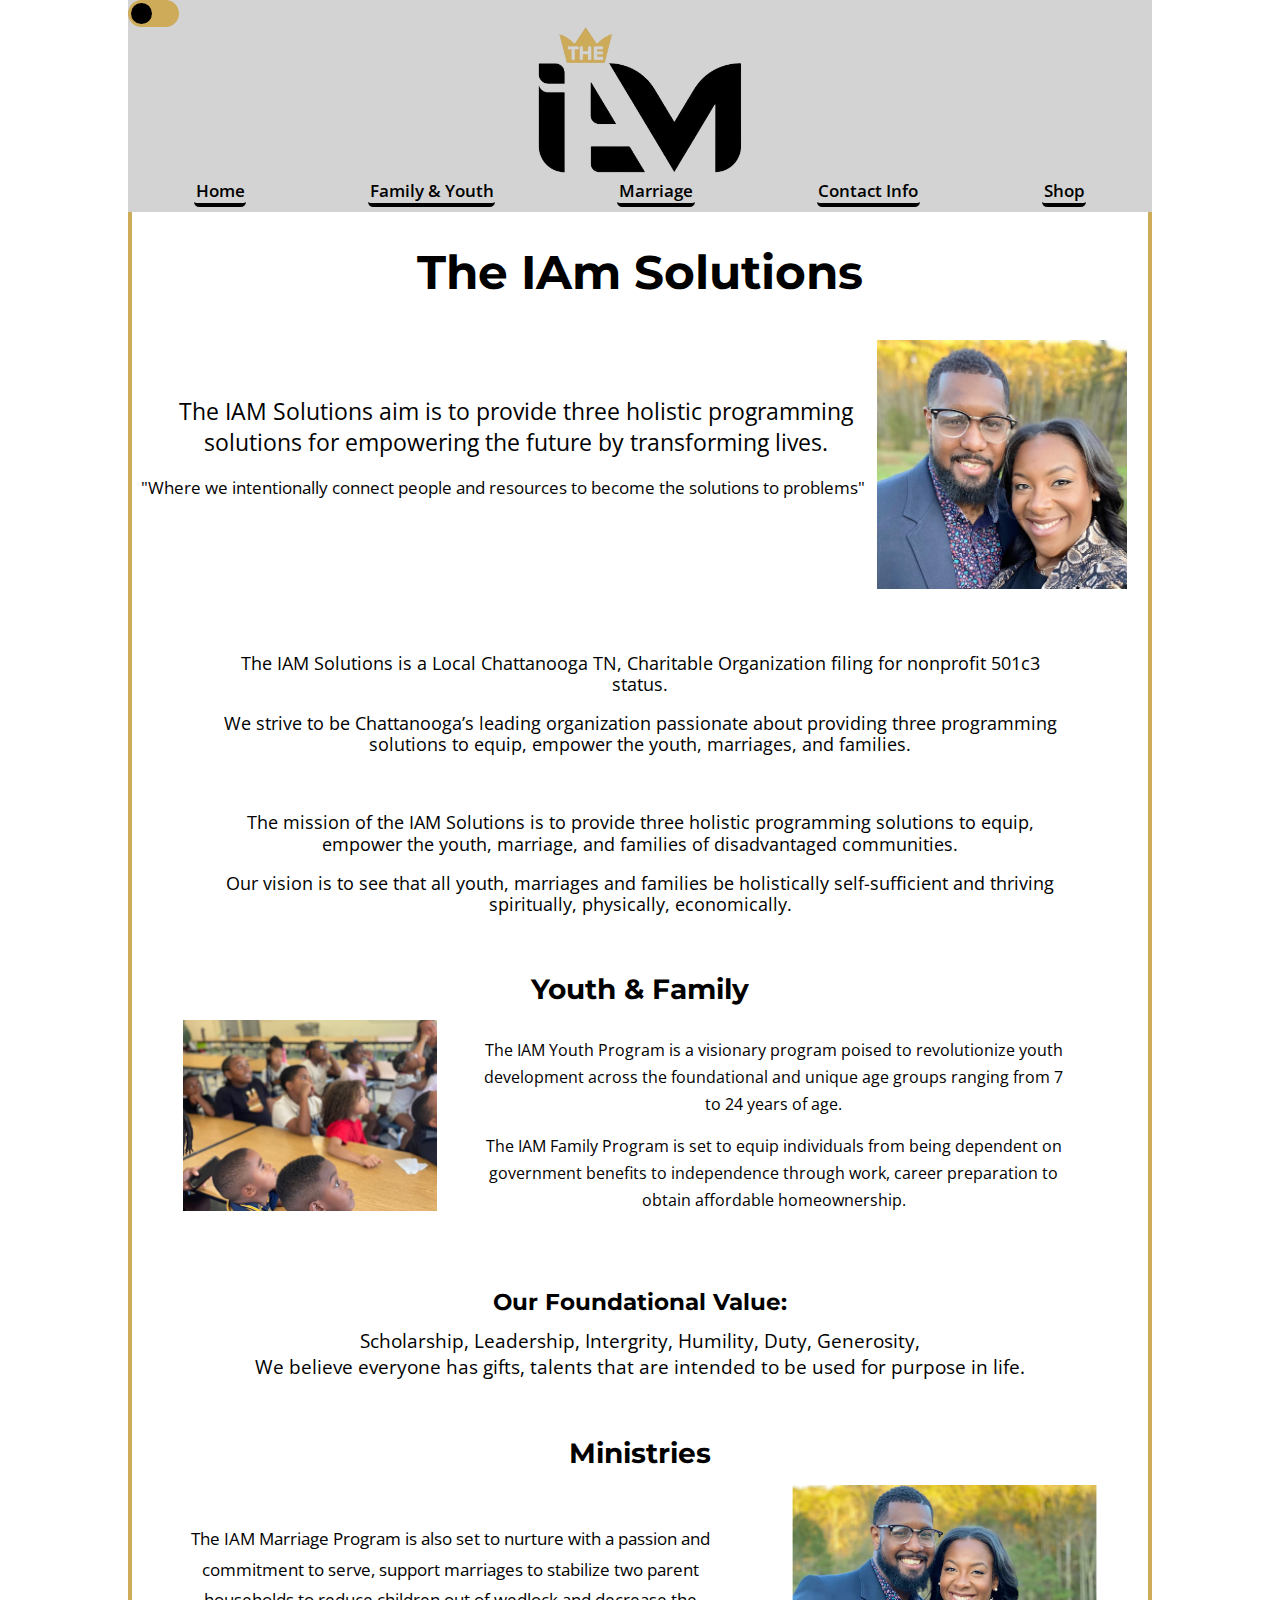
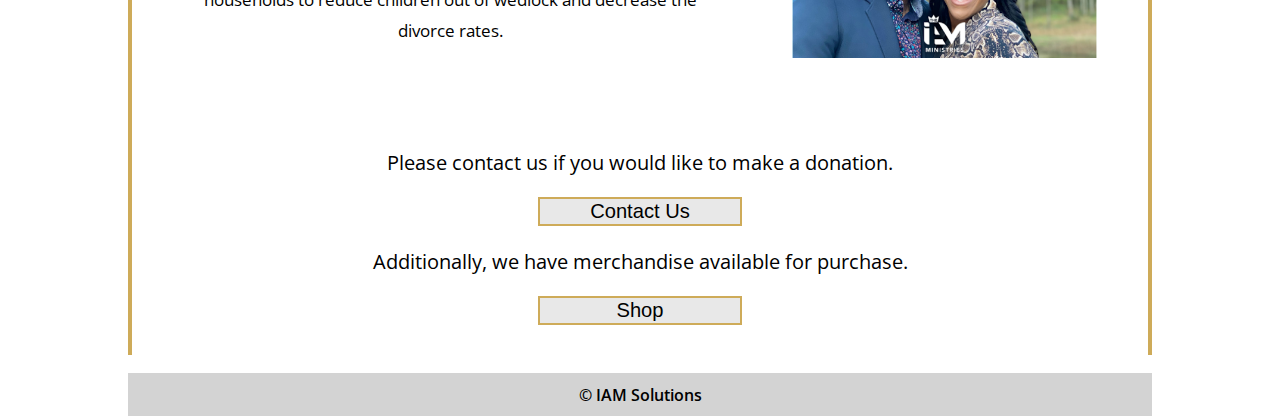
==== index.html @ 76de263e "Error Checking & changing footer" ====
<!DOCTYPE html>
<html lang="en">
<head>
    <meta charset="UTF-8">
    <meta name="viewport" content="width=device-width, initial-scale=1.0">
    <link rel="stylesheet" id="light" href="css/home-light-mode.css">
    <link rel="stylesheet" id="dark" href="css/home-dark-mode.css">
    
    <!--google font api links-->
    <link rel="preconnect" href="https://fonts.googleapis.com">
    <link rel="preconnect" href="https://fonts.gstatic.com" crossorigin>
    
    <!--Montserrat font (Used for titles/subtitles)-->
    <link href="https://fonts.googleapis.com/css2?family=Montserrat&display=swap" rel="stylesheet">

    <!--Open Sans font (Used for general text)-->
    <link href="https://fonts.googleapis.com/css2?family=Open+Sans:wght@300&display=swap" rel="stylesheet">

    <link rel="icon" href="images/favicon.ico">

    <title>Home</title>

	<!-- 
		Author:				Landon Stott
		Creation Date:		10-31-2023
		Last revised:		11-28-2023
		Assignment:			Website Project
	-->

</head>
<body>
    <header>
        <script src="js/switcher.js"></script> 
        <label class="switch">
            <input type="checkbox" id="modeSwitcher" >
            <span class="slider round"></span>
          </label>
          
        <img class="logo" id="logo" src="images/IAmSolutionsLogo.png" alt="IAmSolutions + Logo">
    </header>
    <nav>
        <a href="index.html">Home</a>
        <a href="family.html">Family & Youth</a>
        <a href="marriage.html">Marriage</a>
        <a href="contact.html">Contact Info</a>
        <a href="shop.html">Shop</a>
    </nav>

    <div class="container">
        <h2 class="title">The IAm Solutions</h2>

        <section id="first-section">
            <p id="summary">
                The IAM Solutions aim is to provide three holistic programming<br>solutions for empowering the future by transforming lives.
            </p>
            <blockquote id="quote">
                "Where we intentionally connect people and resources to become the solutions to problems"
            </blockquote>
            <img class="image image.right" src="images/FoundingCouple.jpg" alt="Founding + Couple">
        </section>

        <section id="second-section">
            <p>
                The IAM Solutions is a Local Chattanooga TN, Charitable Organization filing for nonprofit 501c3 status.
            </p>
            <p>
                We strive to be Chattanooga’s leading organization passionate about providing three programming solutions to equip, empower the youth, marriages, and families. 
            </p>
            <br>
            <section id="second-section-2">
                <p>
                    The mission of the IAM Solutions is to provide three holistic programming solutions to equip, empower the youth, marriage, and families of disadvantaged communities.
                </p>
                <p>
                    Our vision is to see that all youth, marriages and families be holistically self-sufficient and thriving spiritually, physically, economically.
                </p>
            </section>
        </section>

        <section>
            <a href="family.html"><h3 id="subtitle">Youth & Family</h3></a>

            <a href="family.html"><img class="image" id="img-youth-family" src="images/YouthFamily.jpg" alt="Youth + Event"></a>

            <p id="youth">
                The IAM Youth Program is a visionary program poised to revolutionize youth development across the foundational and unique age groups ranging from 7 to 24 years of age.
            </p>
            <p id="family">
                The IAM Family Program is set to equip individuals from being dependent on government benefits to independence through work, career preparation to obtain affordable homeownership.
            </p>
        </section>

        <section id="foundation">
            <h6 id="foundation-title">
                Our Foundational Value:
            </h6>
            <p id="foundation-text">
                Scholarship, Leadership, Intergrity, Humility, Duty, Generosity,
                <br>
                We believe everyone has gifts, talents that are intended to be used for purpose in life.
        </section>

        <section>
            <a href="marriage.html"><h3 id="subtitle">Ministries</h3></a>

            <a href="marriage.html"><img class="image" id="img-ministries" src="images/Ministries.png" alt="Founding + Couple"></a>

            <p id="ministries">
                The IAM Marriage Program is also set to nurture with a passion and commitment to serve, support marriages to stabilize two parent households to reduce children out of wedlock and decrease the divorce rates.
            </p>
        </section>

        <section id="contact-shop">
            <p id="contact">
                Please contact us if you would like to make a donation.
            </p>
            <a href="contact.html"><button id="contact-button" type="button">Contact Us</button></a>

            <p id="shop">
                Additionally, we have merchandise available for purchase.
            </p>
            <a href="shop.html"><button type="button">Shop</button></a>
        </section>
    </div>
<br>
    <footer>
        &copy; IAM Solutions
    </footer>
    <script src='/js/w3c.js'></script>
</body>
</html>
---- css/home-light-mode.css ----
/*
	Author:				    Pixel Pioneers (Andrew, Elvin, Riley, Landon, Roy Robinson Jr III) 
	Creation Date:		10-31-2023
	Last revised:		  11-28-2023
	Assignment:			  Website Project

  Primary Page Author: Landon Stott
*/

:root {
  --bg-color: white;
  --txt-color: black;
  --nav-bg-color: lightgray;
  --nav-hover-txt-color: #FA0086;
  --border-color: #CEAB59;
  --button-bg-color: #e8e8e8;
}

/* The switch - the box around the slider */
.switch {
  position: relative;
  display: inline-block;
  width: 4vw;
  height: 2.1vw;
}

/* Hide default HTML checkbox */
.switch input {
  opacity: 0;
  width: 0;
  height: 0;
}

/* The slider */
.slider {
  position: absolute;
  cursor: pointer;
  top: 0;
  left: 0;
  right: 0;
  bottom: 0;
  background-color: var(--border-color);
  -webkit-transition: .4s;
  transition: .4s;
}

.slider:before {
  position: absolute;
  content: "";
  height: 1.65vw;
  width: 1.65vw;
  left: 6%;
  bottom: 12%;
  background-color: var(--txt-color);
  -webkit-transition: .4s;
  transition: .4s;
}

input:checked + .slider {
  background-color: var(--border-color);
}

input:focus + .slider {
  box-shadow: 0 0 0.000658vw var(--border-color);
}

input:checked + .slider:before {
  -webkit-transform: translateX(1.85vw);
  -ms-transform: translateX(1.85vw);
  transform: translateX(1.85vw);
  background-color: var(--bg-color);
}

/* Rounded sliders */
.slider.round {
  border-radius: 1.8vw;
}

.slider.round:before {
  border-radius: 50%;
}


.title {
  color: var(--txt-color);
  margin-top: 2%;
  font-family: 'Montserrat', sans-serif;
  font-size: 350%;
  text-align: center;
}

#subtitle {
  font-family: 'Montserrat', sans-serif;
  font-size: 210%;
  text-align: center;
  padding-top: 1em;
  color: var(--txt-color);
}

a {
  text-decoration: none;
}

a:link, a:visited {
  text-decoration: none;
  color: var(--txt-color);
  background-color: transparent;
}

a:hover, a:active, .current {
  color: var(--txt-color);
  text-decoration: none;
}

body {
  width: 80%;
  background-color: var(--bg-color);
  margin: 0 10% 0 10%;
  font-size: 1.05vw;
  font-family: 'Open Sans', sans-serif;
}

header {
  float: center;
  background-color: var(--nav-bg-color);
  width: 100%;
  margin: 0;
  padding: 0;
}

.logo {
  display: block;
  width: 20%;
  margin: 0 40% 0 40%;
}

nav {
  color: var(--txt-color);
  position: sticky;
  top: 0;
  box-sizing: border-box;
  float: center;
  background-color: var(--nav-bg-color);
  width: 100%;
  margin: 0;
  padding: 0.5% 0 1% 0;
  text-align: center;
}

nav a {
  border-bottom-left-radius: .3em;
  border-bottom-right-radius: .3em;
  border-bottom: 0.25em solid var(--txt-color);
  border-top-left-radius: .3em;
  border-top-right-radius: .3em;
  border-top-color: transparent;
  display: inline;
  text-align: center;
  margin-inline: 3.4em;
  font-size: 130%;
  padding: 0.1em;
  font-weight: 600;
}

nav a:link, nav a:visited {
  text-decoration: none;
  color: var(--txt-color);
  background-color: transparent;
}

nav a:hover, nav a:active, .current {
  color: var(--nav-hover-txt-color);
  background-color: transparent;
  border-bottom-color: var(--border-color);
}

.container {
  box-sizing: border-box;
  border: 0.3em solid var(--border-color);
  border-top: 0;
  border-bottom: 0;
  margin: 0;
  width: 100%;
  padding-top: 1%;
  padding-bottom: 3%;
}

.image {
  width: 25%;
}

section {
  text-align: center;
}

#first-section {
  margin: 0 0.4em;
  font-size: 168%;
}

#summary {
  float: left;
  text-align: center;
  margin: 2.5em 0 0 1.7em;
  padding: 0;
}

#quote {
  float: left;
  text-align: center;
  margin-left: 0;
  margin-right: 0;
  font-size: 77%;
}

.image-right {
  float: right;
  margin: 0;
}

#second-section {
  margin: 1.2em 5em 0 5em;
  font-size: 132%;
  line-height: 1.2em;
  padding: 1em 0 0 0;
}

#youth {
  font-size: 117%;
  margin: 2em 5em 0 22em;
  line-height: 1.7em;
}

#family {
  font-size: 117%;
  margin: 1em 5em 0 22em;
  line-height: 1.7em;
}

#img-youth-family {
  float: left;
  margin: -1em 0 0 0;
  padding-left: 5%;
}

#foundation {
  font-size: 140%;
  margin: 4em 0 0 0;
}

#foundation-title {
  font-size: 120%;
  margin: 0;
  font-family: 'Montserrat', sans-serif;
}

#foundation-text {
  margin: 0.6em 0;
}

#ministries {
  font-size: 128%;
  margin: 3.1em 25em 0 3em;
  line-height: 1.8em;
}

#img-ministries {
  float: right;
  margin: -1em 0 0 0;
  padding: 0 5% 0 0;
  width: 30%;
}

#contact-shop {
  margin: 5em 0 0 0;
  font-size: 150%;
}

#contact {
  margin: 1em 0;
}

#shop {
  margin: 1em 0;
}

button {
  background-color: var(--button-bg-color);
  color: var(--txt-color);
  border: 0.1em solid var(--border-color);
  font-size: 100%;
  width: 20%;
}

button:link, button:visited {
  text-decoration: none;
  color: var(--nav-hover-txt-color);
  background-color: var(--nav-bg-color);
}

button:hover, button:active, .current {
  color: var(--nav-hover-txt-color);
  background-color: var(--button-bg-color);
  border-color: var(--border-color);
}

footer {
  height: 2rem;
  text-align: center;
  padding: 1% 0 0 0;
  margin: 0;
  position: static;
  background-color: var(--nav-bg-color);
  color: var(--txt-color);
  font-size: 120%;
  font-weight: 600;
}

@media (max-width: 1100px) {
  /* The switch - the box around the slider */
 .switch {
  width: 5.8vw;
  height: 2.7vw;
}

.slider:before {
  height: 2vw;
  width: 2.1vw;
  left: 6%;
  bottom: 12%;
}

input:focus + .slider {
  box-shadow: 0 0 0.000658vw var(--border-color);
}

input:checked + .slider:before {
  -webkit-transform: translateX(3vw);
  -ms-transform: translateX(3vw);
  transform: translateX(3vw);
}

/* Rounded sliders */
.slider.round {
  border-radius: 2vw;
}

.slider.round:before {
  border-radius: 50%;
} 
  .title {
    font-size: 360%;
    margin-bottom: 3%;
  }

  #subtitle {
    font-size: 280%;
    margin-top: -3%;
  }
  
  body {
    width: 90%;
    margin: 0 5% 0 5%;
    font-size: 1.5vw;
  }

  .logo {
    width: 30%;
    margin: 0 35% 0 35%;
  }
  
  nav {
    padding: 1% 0 1.5% 0;
    margin: -0.005% 0;
  }
  
  nav a {
    margin-inline: 1.9em;
    font-size: 140%;
  }
 
.container {
  border: 0.4em solid var(--border-color);
  border-top: 0;
  border-bottom: 0;
}

.image {
  width: 50%;
}

#first-section {
  margin: 0 3em;
  font-size: 185%;
}

#summary {
  margin: 0;
  padding: 0;
}

#quote {
  margin: 1em 0 0.5em 0;
  font-size: 90%;
}

#second-section {
  margin: 0 3.7em 0 3.7em;
  font-size: 145%;
  line-height: 1.2em;
  padding: 1em 0 0 0;
}

#youth {
  font-size: 150%;
  margin: 16.5em 3em 0 3em;
  line-height: 1.5em;
}

#family {
  font-size: 150%;
  margin: 1em 3em 0 3em;
  line-height: 1.5em;
}

#img-youth-family {
  margin: -3% 0 0 0;
  padding: 0 25%;
}

#foundation {
  font-size: 160%;
  margin: 3em 2em 0 2em;
}

#foundation-title {
  font-size: 130%;
  margin: -0.5em 0 0 0;
}

#foundation-text {
  margin: 0.6em 0 1.5em 0;
}

#ministries {
  font-size: 160%;
  margin: 1em 3.4em 0 3.4em;
  line-height: 1.4em;
}

#img-ministries {
  margin: -2em 12em 0 12em;
  width: 60%;
  float: none;
}

#contact-shop {
  margin: 3em 0 0 0;
  font-size: 190%;
}

#contact {
  margin: 1em 0;
}

#shop {
  margin: 1em 0;
}

button {
  border: 0.1em solid var(--border-color);
  font-size: 100%;
  width: 20%;
}

footer {
  height: 1.5em;
  padding: 1% 0 0 0;
  margin: 0;
  font-size: 170%;
  font-weight: 600;
}

 
}

@media (max-width: 700px) {
  /* The switch - the box around the slider */
 .switch {
  width: 14vw;
  height: 7vw;
}

.slider:before {
  height: 5.4vw;
  width: 5.4vw;
  left: 6%;
  bottom: 11%;
}

input:focus + .slider {
  box-shadow: 0 0 0.000658vw var(--border-color);
}

input:checked + .slider:before {
  -webkit-transform: translateX(6.9vw);
  -ms-transform: translateX(6.9vw);
  transform: translateX(6.9vw);
}

/* Rounded sliders */
.slider.round {
  border-radius: 4vw;
}

.slider.round:before {
  border-radius: 50%;
} 

  .title {
    font-size: 400%;
    margin-bottom: 5%;
  }

  #subtitle {
    font-size: 350%;
    margin-top: -3%;
  }
  
  body {
    width: 100%;
    margin: 0;
    font-size: 2.2vw;
  }

  .logo {
    width: 40%;
    margin: 0 30% 0 30%;
  }

  header {
    padding-bottom: 5%;
  }
  
  nav {
    padding: 2.5% 0 2.8% 0;
    margin: -0.1% 0;
  }
  
  nav a {
    margin-inline: 0.2em;
    font-size: 180%;
  }
 
.container {
  border: 0.7em solid var(--border-color);
  border-top: 0;
  border-bottom: 0;
}

.image {
  width: 80%;
}

#first-section {
  margin: 0 1em 0 1em;
  font-size: 240%;
  line-height: 1.4em;
}

#summary {
  margin: 0;
  padding: 0;
}

#quote {
  margin: 0.5em -0.5em 1em -0.5em;
  font-size: 90%;
}

#second-section {
  margin: 0 0.5em;
  font-size: 210%;
  line-height: 1.4em;
  padding: 0;
}

#second-section-2 {
  margin-top: -0.8em;
}

#youth {
  font-size: 220%;
  margin: 0 1em;
  line-height: 1.45em;
}

#family {
  font-size: 220%;
  margin: 0.5em 1em;
  line-height: 1.45em;
}

#img-youth-family {
  margin: -4% 10% 3% 10%;
  padding: 0;
}

#foundation {
  font-size: 235%;
  margin: 0 0.5em;
}

#foundation-title {
  font-size: 120%;
  margin: 0.6em 0 0.1em 0;
}

#foundation-text {
  margin: 0 0 1em 0;
  line-height: 1.1em;
}

#ministries {
  font-size: 220%;
  margin: 0.3em 0.5em;
  line-height: 1.45em;
}

#img-ministries {
  margin: -2em 0 0 2.2em;
  width: 90%;
  float: none;
}

#contact-shop {
  margin: 1em 1.4em;
  font-size: 270%;
}

#contact {
  margin: 0;
}

#shop {
  margin: 0.5em -0.3em 0 -0.3em;
}

button {
  border: 0.12em solid var(--border-color);
  font-size: 110%;
  width: 30%;
}

#contact-button {
  width: 50%;
}

footer {
  height: 1.6em;
  padding: 0.4em 0 0 0;
  margin: 0;
  font-size: 260%;
  font-weight: 600;
}

}
---- css/home-dark-mode.css ----
/*
	Author:				    Pixel Pioneers (Andrew, Elvin, Riley, Landon, Roy Robinson Jr III) 
	Creation Date:		10-31-2023
	Last revised:		  11-10-2023
	Assignment:			  Website Project

  Primary Page Author: Landon Stott
*/

:root {
    --bg-color: #474747;
    --txt-color: white;
    --nav-bg-color: #292929;
    --nav-hover-txt-color: #CEAB59;
    --border-color: #FA0086;
    --button-bg-color: #e8e8e8;
  }
  
  .title {
    color: var(--txt-color);
    margin-top: 2%;
    font-family: 'Montserrat', sans-serif;
    font-size: 350%;
    text-align: center;
  }
  
  #subtitle {
    font-family: 'Montserrat', sans-serif;
    font-size: 210%;
    text-align: center;
    padding-top: 1em;
    color: var(--txt-color);
  }
  
  a {
    text-decoration: none;
  }
  
  a:link, a:visited {
    text-decoration: none;
    color: var(--txt-color);
    background-color: transparent;
  }
  
  a:hover, a:active, .current {
    color: var(--txt-color);
    text-decoration: none;
  }
  
  body {
    width: 80%;
    background-color: var(--bg-color);
    margin: 0 10% 0 10%;
    font-size: 1.05vw;
    color: var(--txt-color);
    font-family: 'Open Sans', sans-serif;
  }
  
  header {
    float: center;
    background-color: var(--nav-bg-color);
    width: 100%;
    margin: 0;
    padding: 0;
  }
  
  .logo {
    display: block;
    width: 20%;
    margin: 0 40% 0 40%;
  }
  
  nav {
    color: var(--txt-color);
    position: sticky;
    top: 0;
    box-sizing: border-box;
    float: center;
    background-color: var(--nav-bg-color);
    width: 100%;
    margin: 0;
    padding: 0.5% 0 1% 0;
    text-align: center;
  }
  
  nav a {
    border-bottom-left-radius: .3em;
    border-bottom-right-radius: .3em;
    border-bottom: 0.25em solid var(--txt-color);
    border-top-left-radius: .3em;
    border-top-right-radius: .3em;
    border-top-color: transparent;
    display: inline;
    text-align: center;
    margin-inline: 3.4em;
    font-size: 130%;
    padding: 0.1em;
    font-weight: 600;
  }
  
  nav a:link, nav a:visited {
    text-decoration: none;
    color: var(--txt-color);
    background-color: transparent;
  }
  
  nav a:hover, nav a:active, .current {
    color: var(--nav-hover-txt-color);
    background-color: transparent;
    border-bottom-color: var(--border-color);
  }
  
  .container {
    box-sizing: border-box;
    border: 0.3em solid var(--border-color);
    border-top: 0;
    border-bottom: 0;
    margin: 0;
    width: 100%;
    padding-top: 1%;
    padding-bottom: 3%;
  }
  
  .image {
    width: 25%;
  }
  
  section {
    text-align: center;
  }
  
  #first-section {
    margin: 0 0.4em;
    font-size: 168%;
  }
  
  #summary {
    float: left;
    text-align: center;
    margin: 2.5em 0 0 1.7em;
    padding: 0;
  }
  
  #quote {
    float: left;
    text-align: center;
    margin-left: 0;
    margin-right: 0;
    font-size: 77%;
  }
  
  .image-right {
    float: right;
    margin: 0;
  }
  
  #second-section {
    margin: 1.2em 5em 0 5em;
    font-size: 132%;
    line-height: 1.2em;
    padding: 1em 0 0 0;
  }
  
  #youth {
    font-size: 117%;
    margin: 2em 5em 0 22em;
    line-height: 1.7em;
  }
  
  #family {
    font-size: 117%;
    margin: 1em 5em 0 22em;
    line-height: 1.7em;
  }
  
  #img-youth-family {
    float: left;
    margin: -1em 0 0 0;
    padding-left: 5%;
  }
  
  #foundation {
    font-size: 140%;
    margin: 4em 0 0 0;
  }
  
  #foundation-title {
    font-size: 120%;
    margin: 0;
    font-family: 'Montserrat', sans-serif;
  }
  
  #foundation-text {
    margin: 0.6em 0;
  }
  
  #ministries {
    font-size: 128%;
    margin: 3.1em 25em 0 3em;
    line-height: 1.8em;
  }
  
  #img-ministries {
    float: right;
    margin: -1em 0 0 0;
    padding: 0 5% 0 0;
    width: 30%;
  }
  
  #contact-shop {
    margin: 5em 0 0 0;
    font-size: 150%;
  }
  
  #contact {
    margin: 1em 0;
  }
  
  #shop {
    margin: 1em 0;
  }
  
  button {
    background-color: #333333;
    color: var(--txt-color);
    border: 0.1em solid var(--border-color);
    font-size: 100%;
    width: 20%;
  }
  
  button:link, button:visited {
    text-decoration: none;
    color: var(--nav-hover-txt-color);
    background-color: #333333;
  }
  
  button:hover, button:active, .current {
    color: var(--nav-hover-txt-color);
    background-color: #333333;
    border-color: var(--border-color);
  }
  
  footer {
    height: 2rem;
    text-align: center;
    padding: 1% 0 0 0;
    margin: 0;
    position: static;
    background-color: var(--nav-bg-color);
    color: var(--txt-color);
    font-size: 120%;
    font-weight: 600;
  }
  
 /* The switch - the box around the slider */
 .switch {
    position: relative;
    display: inline-block;
    width: 4vw;
    height: 2.1vw;
 }
  
  /* Hide default HTML checkbox */
  .switch input {
    opacity: 0;
    width: 0;
    height: 0;
  }
  
  /* The slider */
  .slider {
    position: absolute;
    cursor: pointer;
    top: 0;
    left: 0;
    right: 0;
    bottom: 0;
    background-color: var(--border-color);
    -webkit-transition: .4s;
    transition: .4s;
  }
  
.slider:before {
  position: absolute;
  content: "";
  height: 1.65vw;
  width: 1.65vw;
  left: 6%;
  bottom: 12%;
  background-color: var(--txt-color);
  -webkit-transition: .4s;
  transition: .4s;
}

input:checked + .slider {
  background-color: var(--border-color);
}

input:focus + .slider {
  box-shadow: 0 0 0.000658vw var(--border-color);
}
  
  input:checked + .slider:before {
    -webkit-transform: translateX(1.85vw);
    -ms-transform: translateX(1.85vw);
    transform: translateX(1.85vw);
    background-color: white;
  }
  
  /* Rounded sliders */
  .slider.round {
    border-radius: 1.8vw;
  }
  
  .slider.round:before {
    border-radius: 50%;
  }
  
  @media (max-width: 1100px) {
    .title {
      font-size: 360%;
      margin-bottom: 3%;
    }
  
    #subtitle {
      font-size: 280%;
      margin-top: -3%;
    }
    
    body {
      width: 90%;
      margin: 0 5% 0 5%;
      font-size: 1.5vw;
    }
  
    .logo {
      width: 30%;
      margin: 0 35% 0 35%;
    }
    
    nav {
      padding: 1% 0 1.5% 0;
      margin: -0.005% 0;
    }
    
    nav a {
      margin-inline: 1.9em;
      font-size: 140%;
    }
   
  .container {
    border: 0.4em solid var(--border-color);
    border-top: 0;
    border-bottom: 0;
  }
  
  .image {
    width: 50%;
  }
  
  #first-section {
    margin: 0 3em;
    font-size: 185%;
  }
  
  #summary {
    margin: 0;
    padding: 0;
  }
  
  #quote {
    margin: 1em 0 0.5em 0;
    font-size: 90%;
  }
  
  #second-section {
    margin: 0 3.7em 0 3.7em;
    font-size: 145%;
    line-height: 1.2em;
    padding: 1em 0 0 0;
  }
  
  #youth {
    font-size: 150%;
    margin: 16.5em 3em 0 3em;
    line-height: 1.5em;
  }
  
  #family {
    font-size: 150%;
    margin: 1em 3em 0 3em;
    line-height: 1.5em;
  }
  
  #img-youth-family {
    margin: -3% 0 0 0;
    padding: 0 25%;
  }
  
  #foundation {
    font-size: 160%;
    margin: 3em 2em 0 2em;
  }
  
  #foundation-title {
    font-size: 130%;
    margin: -0.5em 0 0 0;
  }
  
  #foundation-text {
    margin: 0.6em 0 1.5em 0;
  }
  
  #ministries {
    font-size: 160%;
    margin: 1em 3.4em 0 3.4em;
    line-height: 1.4em;
  }
  
  #img-ministries {
    margin: -2em 12em 0 12em;
    width: 60%;
    float: none;
  }
  
  #contact-shop {
    margin: 3em 0 0 0;
    font-size: 190%;
  }
  
  #contact {
    margin: 1em 0;
  }
  
  #shop {
    margin: 1em 0;
  }
  
  button {
    border: 0.1em solid var(--border-color);
    font-size: 100%;
    width: 20%;
  }
  
  footer {
    height: 1.5em;
    padding: 1% 0 0 0;
    margin: 0;
    font-size: 170%;
    font-weight: 600;
  }
  
   /* The switch - the box around the slider */
   .switch {
    width: 5.8vw;
    height: 2.7vw;
  }
  
  .slider:before {
    height: 2vw;
    width: 2.1vw;
    left: 6%;
    bottom: 12%;
  }
  
  input:focus + .slider {
    box-shadow: 0 0 0.000658vw var(--border-color);
  }
  
  input:checked + .slider:before {
    -webkit-transform: translateX(3vw);
    -ms-transform: translateX(3vw);
    transform: translateX(3vw);
  }
  
  /* Rounded sliders */
  .slider.round {
    border-radius: 2vw;
  }
  
  .slider.round:before {
    border-radius: 50%;
  } 
  }
  
  @media (max-width: 700px) {
    .title {
      font-size: 400%;
      margin-bottom: 5%;
    }
  
    #subtitle {
      font-size: 350%;
      margin-top: -3%;
    }
    
    body {
      width: 100%;
      margin: 0;
      font-size: 2.2vw;
    }
  
    .logo {
      width: 40%;
      margin: 0 30% 0 30%;
    }
  
    header {
      padding-bottom: 5%;
    }
    
    nav {
      padding: 2.5% 0 2.8% 0;
      margin: -0.1% 0;
    }
    
    nav a {
      margin-inline: 0.2em;
      font-size: 180%;
    }
   
  .container {
    border: 0.7em solid var(--border-color);
    border-top: 0;
    border-bottom: 0;
  }
  
  .image {
    width: 80%;
  }
  
  #first-section {
    margin: 0 1em 0 1em;
    font-size: 240%;
    line-height: 1.4em;
  }
  
  #summary {
    margin: 0;
    padding: 0;
  }
  
  #quote {
    margin: 0.5em -0.5em 1em -0.5em;
    font-size: 90%;
  }
  
  #second-section {
    margin: 0 0.5em;
    font-size: 210%;
    line-height: 1.4em;
    padding: 0;
  }
  
  #second-section-2 {
    margin-top: -0.8em;
  }
  
  #youth {
    font-size: 220%;
    margin: 0 1em;
    line-height: 1.45em;
  }
  
  #family {
    font-size: 220%;
    margin: 0.5em 1em;
    line-height: 1.45em;
  }
  
  #img-youth-family {
    margin: -4% 10% 3% 10%;
    padding: 0;
  }
  
  #foundation {
    font-size: 235%;
    margin: 0 0.5em;
  }
  
  #foundation-title {
    font-size: 120%;
    margin: 0.6em 0 0.1em 0;
  }
  
  #foundation-text {
    margin: 0 0 1em 0;
    line-height: 1.1em;
  }
  
  #ministries {
    font-size: 220%;
    margin: 0.3em 0.5em;
    line-height: 1.45em;
  }
  
  #img-ministries {
    margin: -2em 0 0 2.2em;
    width: 90%;
    float: none;
  }
  
  #contact-shop {
    margin: 1em 1.4em;
    font-size: 270%;
  }
  
  #contact {
    margin: 0;
  }
  
  #shop {
    margin: 0.5em -0.3em 0 -0.3em;
  }
  
  button {
    border: 0.12em solid var(--border-color);
    font-size: 110%;
    width: 30%;
  }
  
  #contact-button {
    width: 50%;
  }
  
  footer {
    height: 1.6em;
    padding: 0.4em 0 0 0;
    margin: 0;
    font-size: 260%;
    font-weight: 600;
  }
  
   /* The switch - the box around the slider */
   .switch {
    width: 14vw;
    height: 7vw;
  }
  
  .slider:before {
    height: 5.4vw;
    width: 5.4vw;
    left: 6%;
    bottom: 11%;
  }
  
  input:focus + .slider {
    box-shadow: 0 0 0.000658vw var(--border-color);
  }
  
  input:checked + .slider:before {
    -webkit-transform: translateX(6.9vw);
    -ms-transform: translateX(6.9vw);
    transform: translateX(6.9vw);
  }
  
  /* Rounded sliders */
  .slider.round {
    border-radius: 4vw;
  }
  
  .slider.round:before {
    border-radius: 50%;
  } 
  }
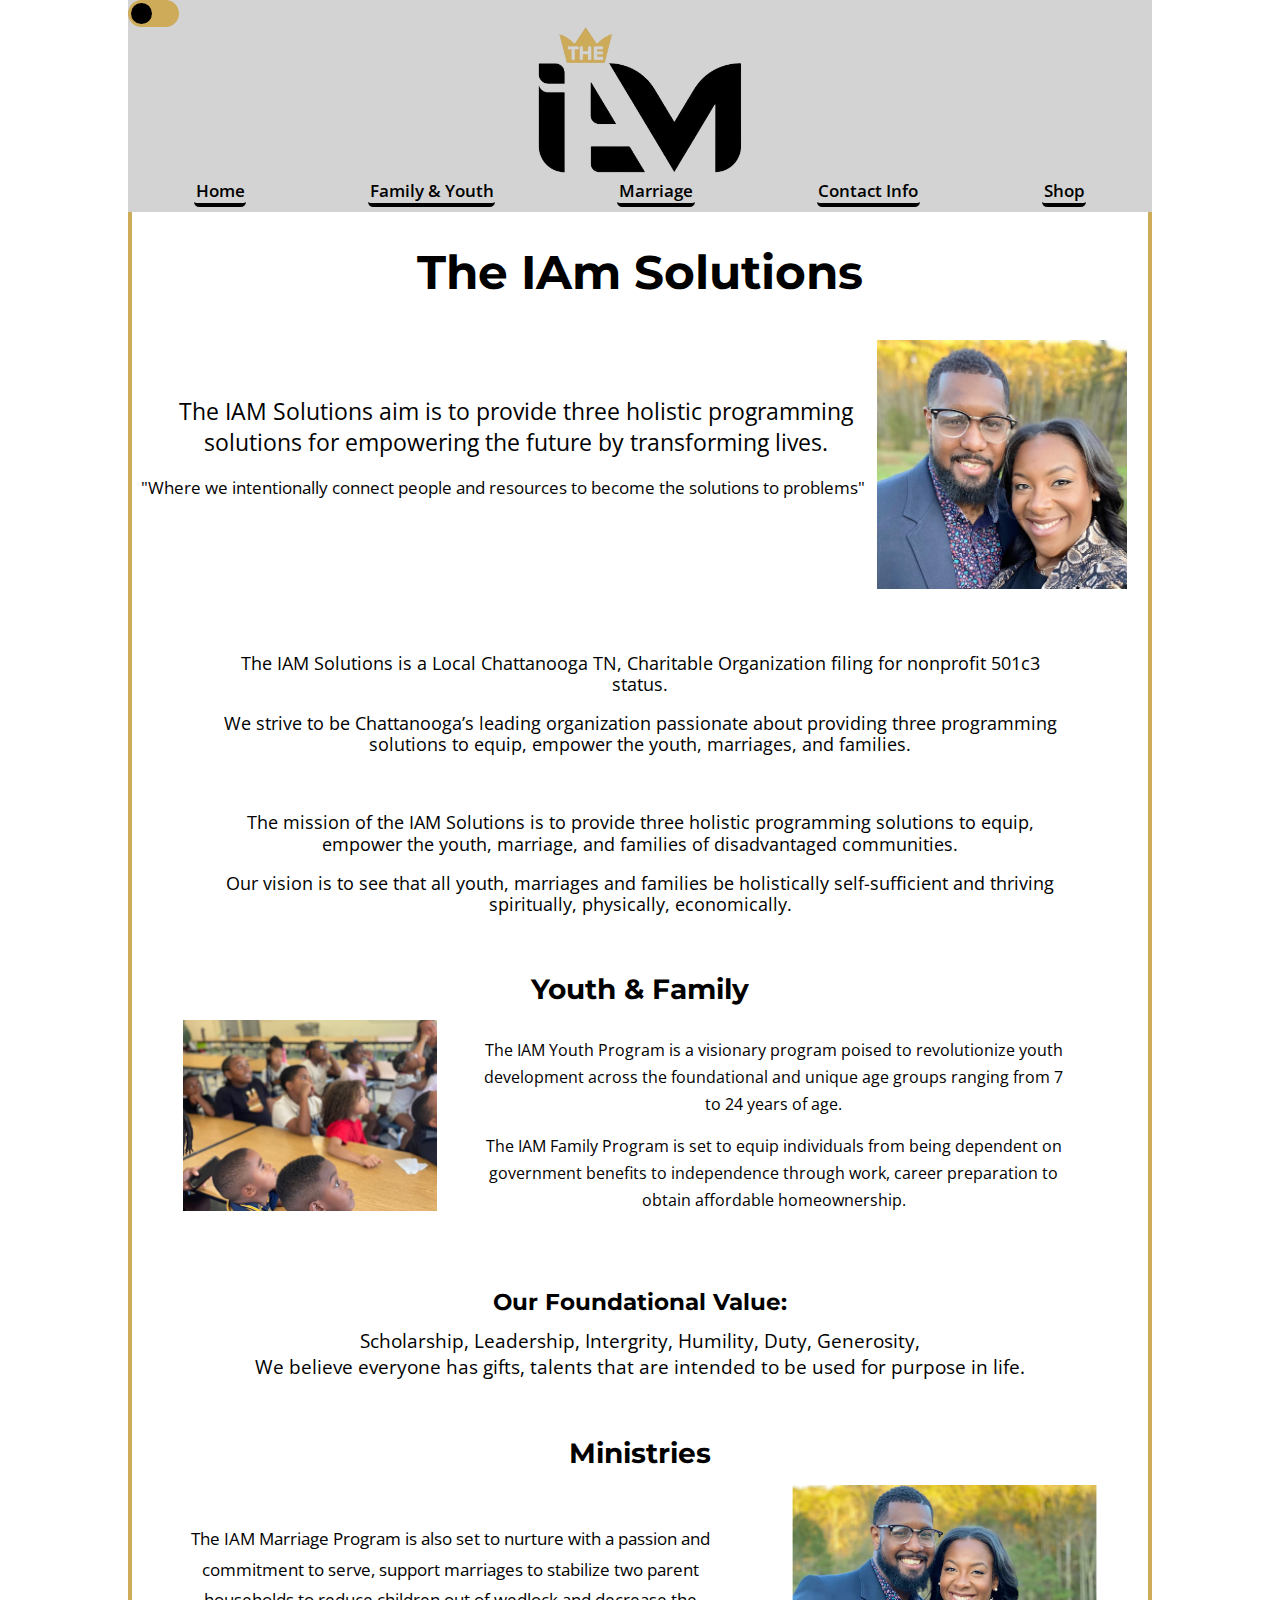
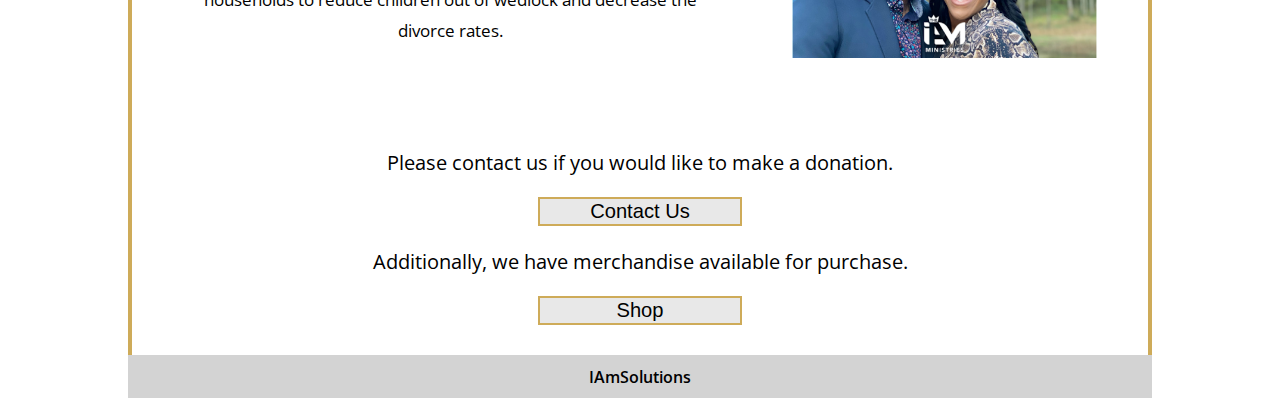
==== commit 8b9e3ef4: "error corrections" ====
--- a/index.html
+++ b/index.html
@@ -23,7 +23,7 @@
 	<!-- 
 		Author:				Landon Stott
 		Creation Date:		10-31-2023
-		Last revised:		11-28-2023
+		Last revised:		12-4-2023
 		Assignment:			Website Project
 	-->
 
@@ -46,10 +46,10 @@
         <a href="shop.html">Shop</a>
     </nav>
 
-    <div class="container">
+    <section class="container">
         <h2 class="title">The IAm Solutions</h2>
 
-        <section id="first-section">
+        <div id="first-section">
             <p id="summary">
                 The IAM Solutions aim is to provide three holistic programming<br>solutions for empowering the future by transforming lives.
             </p>
@@ -57,9 +57,9 @@
                 "Where we intentionally connect people and resources to become the solutions to problems"
             </blockquote>
             <img class="image image.right" src="images/FoundingCouple.jpg" alt="Founding + Couple">
-        </section>
+        </div>
 
-        <section id="second-section">
+        <div id="second-section">
             <p>
                 The IAM Solutions is a Local Chattanooga TN, Charitable Organization filing for nonprofit 501c3 status.
             </p>
@@ -67,18 +67,18 @@
                 We strive to be Chattanooga’s leading organization passionate about providing three programming solutions to equip, empower the youth, marriages, and families. 
             </p>
             <br>
-            <section id="second-section-2">
+            <div id="second-section-2">
                 <p>
                     The mission of the IAM Solutions is to provide three holistic programming solutions to equip, empower the youth, marriage, and families of disadvantaged communities.
                 </p>
                 <p>
                     Our vision is to see that all youth, marriages and families be holistically self-sufficient and thriving spiritually, physically, economically.
                 </p>
-            </section>
-        </section>
+            </div>
+        </div>
 
-        <section>
-            <a href="family.html"><h3 id="subtitle">Youth & Family</h3></a>
+        <div>
+            <a href="family.html"><h3 class="subtitle">Youth & Family</h3></a>
 
             <a href="family.html"><img class="image" id="img-youth-family" src="images/YouthFamily.jpg" alt="Youth + Event"></a>
 
@@ -88,9 +88,9 @@
             <p id="family">
                 The IAM Family Program is set to equip individuals from being dependent on government benefits to independence through work, career preparation to obtain affordable homeownership.
             </p>
-        </section>
+        </div>
 
-        <section id="foundation">
+        <div id="foundation">
             <h6 id="foundation-title">
                 Our Foundational Value:
             </h6>
@@ -98,34 +98,33 @@
                 Scholarship, Leadership, Intergrity, Humility, Duty, Generosity,
                 <br>
                 We believe everyone has gifts, talents that are intended to be used for purpose in life.
-        </section>
+        </div>
 
-        <section>
-            <a href="marriage.html"><h3 id="subtitle">Ministries</h3></a>
+        <div>
+            <a href="marriage.html"><h3 class="subtitle">Ministries</h3></a>
 
             <a href="marriage.html"><img class="image" id="img-ministries" src="images/Ministries.png" alt="Founding + Couple"></a>
 
             <p id="ministries">
                 The IAM Marriage Program is also set to nurture with a passion and commitment to serve, support marriages to stabilize two parent households to reduce children out of wedlock and decrease the divorce rates.
             </p>
-        </section>
+        </div>
 
-        <section id="contact-shop">
+        <div id="contact-shop">
             <p id="contact">
                 Please contact us if you would like to make a donation.
             </p>
-            <a href="contact.html"><button id="contact-button" type="button">Contact Us</button></a>
+            <button id="contact-button" type="button" onclick="window.location.href = 'contact.html'">Contact Us</button></a>
 
             <p id="shop">
                 Additionally, we have merchandise available for purchase.
             </p>
-            <a href="shop.html"><button type="button">Shop</button></a>
-        </section>
-    </div>
-<br>
+            <button type="button" onclick="window.location.href = 'shop.html'">Shop</button></a>
+        </div>
+    </section>
+
     <footer>
-        &copy; IAM Solutions
+        IAmSolutions
     </footer>
-    <script src='/js/w3c.js'></script>
 </body>
 </html>--- a/css/home-light-mode.css
+++ b/css/home-light-mode.css
@@ -1,7 +1,7 @@
 /*
 	Author:				    Pixel Pioneers (Andrew, Elvin, Riley, Landon, Roy Robinson Jr III) 
 	Creation Date:		10-31-2023
-	Last revised:		  11-28-2023
+	Last revised:		  12-4-2023
 	Assignment:			  Website Project
 
   Primary Page Author: Landon Stott
@@ -89,7 +89,7 @@
   text-align: center;
 }
 
-#subtitle {
+.subtitle {
   font-family: 'Montserrat', sans-serif;
   font-size: 210%;
   text-align: center;
@@ -121,7 +121,6 @@
 }
 
 header {
-  float: center;
   background-color: var(--nav-bg-color);
   width: 100%;
   margin: 0;
@@ -139,7 +138,6 @@
   position: sticky;
   top: 0;
   box-sizing: border-box;
-  float: center;
   background-color: var(--nav-bg-color);
   width: 100%;
   margin: 0;
@@ -189,7 +187,7 @@
   width: 25%;
 }
 
-section {
+div {
   text-align: center;
 }
 
--- a/css/home-dark-mode.css
+++ b/css/home-dark-mode.css
@@ -1,7 +1,7 @@
 /*
 	Author:				    Pixel Pioneers (Andrew, Elvin, Riley, Landon, Roy Robinson Jr III) 
 	Creation Date:		10-31-2023
-	Last revised:		  11-10-2023
+	Last revised:		  12-4-2023
 	Assignment:			  Website Project
 
   Primary Page Author: Landon Stott
@@ -24,7 +24,7 @@
     text-align: center;
   }
   
-  #subtitle {
+  .subtitle {
     font-family: 'Montserrat', sans-serif;
     font-size: 210%;
     text-align: center;
@@ -57,7 +57,6 @@
   }
   
   header {
-    float: center;
     background-color: var(--nav-bg-color);
     width: 100%;
     margin: 0;
@@ -75,7 +74,6 @@
     position: sticky;
     top: 0;
     box-sizing: border-box;
-    float: center;
     background-color: var(--nav-bg-color);
     width: 100%;
     margin: 0;
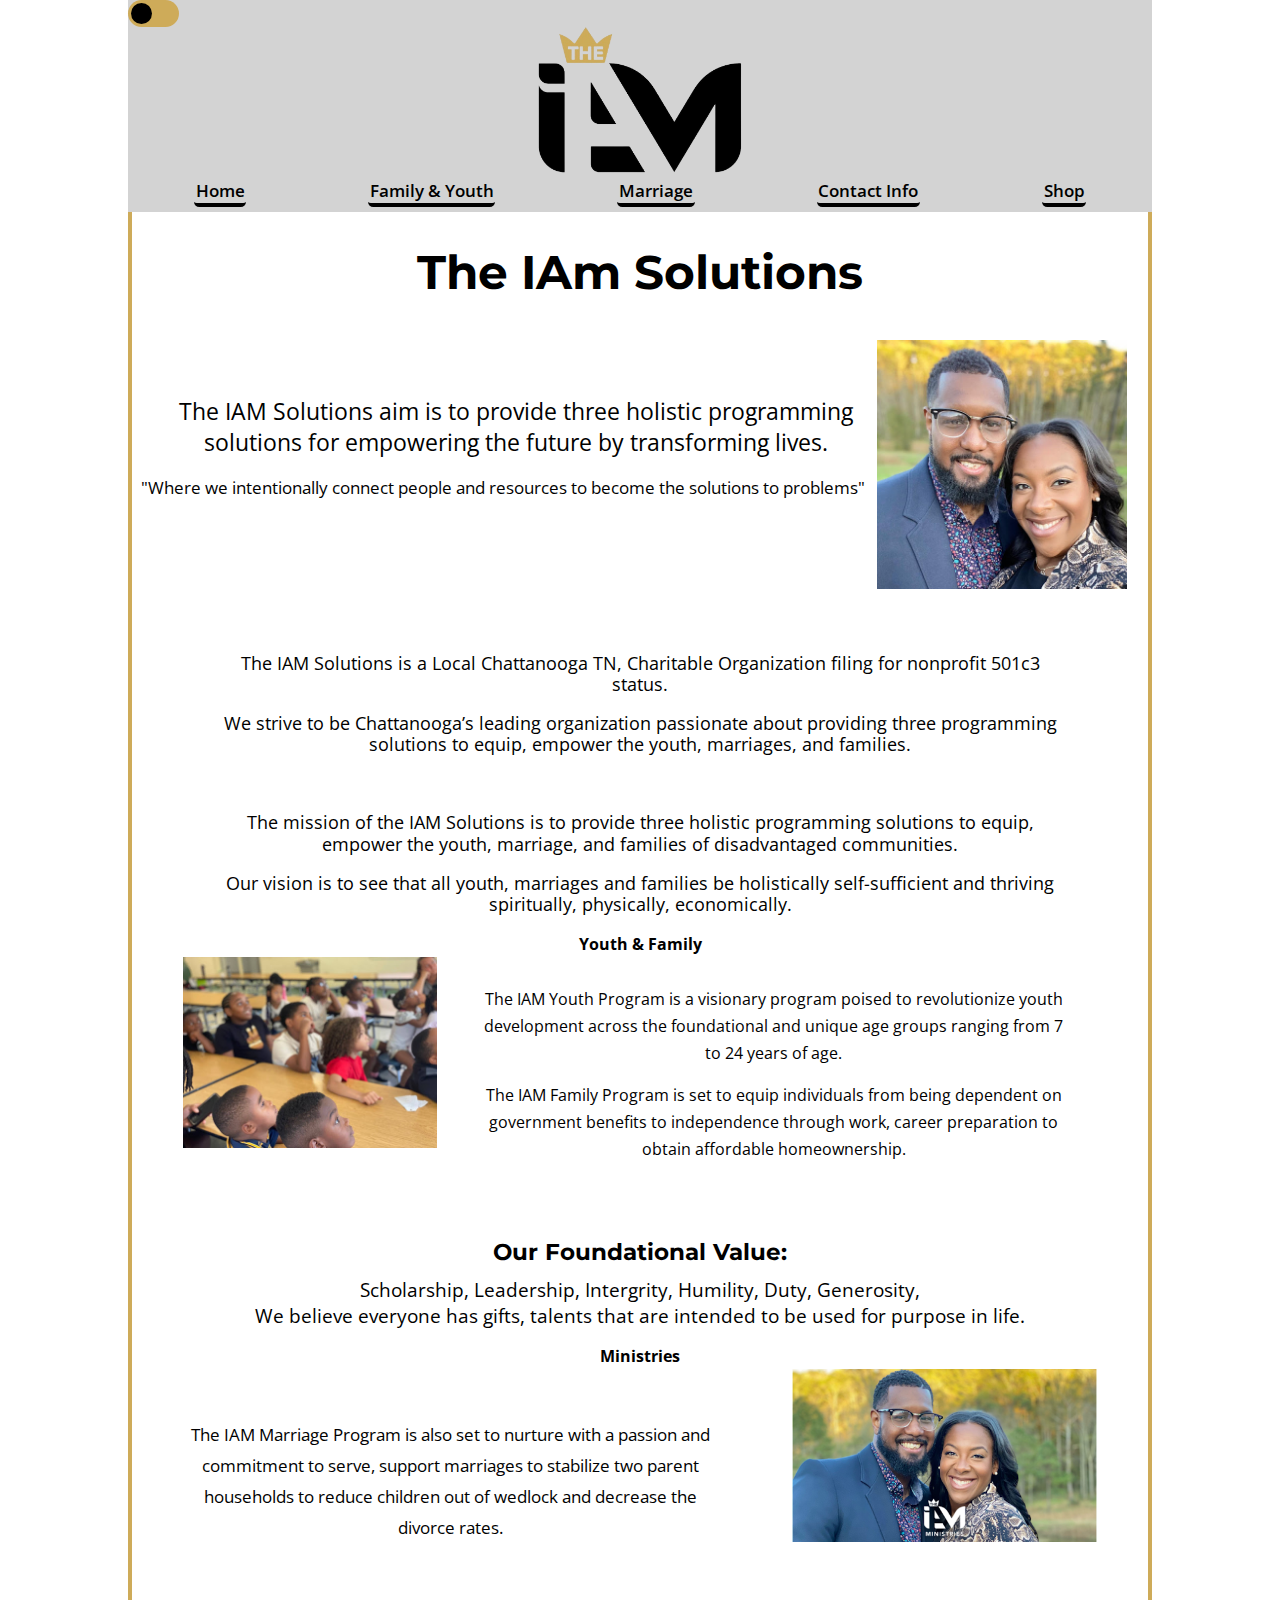
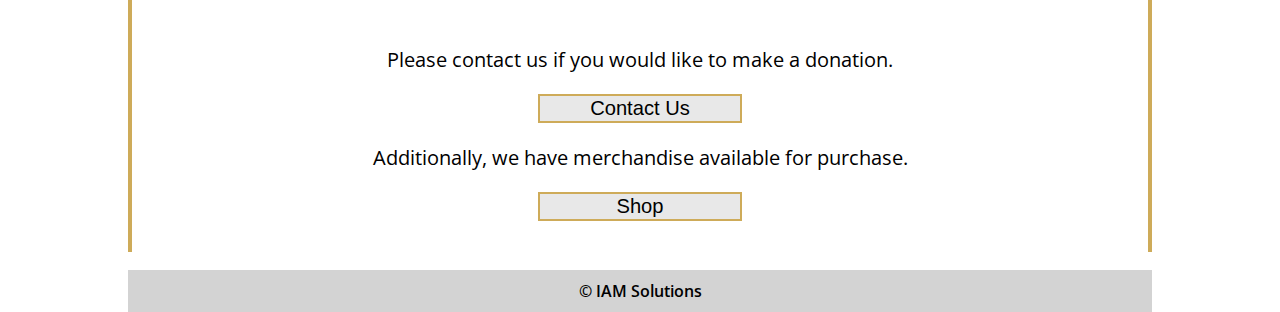
==== commit 653d096f: "index" ====
--- a/index.html
+++ b/index.html
@@ -23,7 +23,7 @@
 	<!-- 
 		Author:				Landon Stott
 		Creation Date:		10-31-2023
-		Last revised:		12-4-2023
+		Last revised:		11-28-2023
 		Assignment:			Website Project
 	-->
 
@@ -46,10 +46,10 @@
         <a href="shop.html">Shop</a>
     </nav>
 
-    <section class="container">
+    <div class="container">
         <h2 class="title">The IAm Solutions</h2>
 
-        <div id="first-section">
+        <section id="first-section">
             <p id="summary">
                 The IAM Solutions aim is to provide three holistic programming<br>solutions for empowering the future by transforming lives.
             </p>
@@ -57,9 +57,9 @@
                 "Where we intentionally connect people and resources to become the solutions to problems"
             </blockquote>
             <img class="image image.right" src="images/FoundingCouple.jpg" alt="Founding + Couple">
-        </div>
+        </section>
 
-        <div id="second-section">
+        <section id="second-section">
             <p>
                 The IAM Solutions is a Local Chattanooga TN, Charitable Organization filing for nonprofit 501c3 status.
             </p>
@@ -67,18 +67,18 @@
                 We strive to be Chattanooga’s leading organization passionate about providing three programming solutions to equip, empower the youth, marriages, and families. 
             </p>
             <br>
-            <div id="second-section-2">
+            <section id="second-section-2">
                 <p>
                     The mission of the IAM Solutions is to provide three holistic programming solutions to equip, empower the youth, marriage, and families of disadvantaged communities.
                 </p>
                 <p>
                     Our vision is to see that all youth, marriages and families be holistically self-sufficient and thriving spiritually, physically, economically.
                 </p>
-            </div>
-        </div>
+            </section>
+        </section>
 
-        <div>
-            <a href="family.html"><h3 class="subtitle">Youth & Family</h3></a>
+        <section>
+            <a href="family.html"><h3 id="subtitle">Youth & Family</h3></a>
 
             <a href="family.html"><img class="image" id="img-youth-family" src="images/YouthFamily.jpg" alt="Youth + Event"></a>
 
@@ -88,9 +88,9 @@
             <p id="family">
                 The IAM Family Program is set to equip individuals from being dependent on government benefits to independence through work, career preparation to obtain affordable homeownership.
             </p>
-        </div>
+        </section>
 
-        <div id="foundation">
+        <section id="foundation">
             <h6 id="foundation-title">
                 Our Foundational Value:
             </h6>
@@ -98,33 +98,35 @@
                 Scholarship, Leadership, Intergrity, Humility, Duty, Generosity,
                 <br>
                 We believe everyone has gifts, talents that are intended to be used for purpose in life.
-        </div>
+            </p>
+        </section>
 
-        <div>
-            <a href="marriage.html"><h3 class="subtitle">Ministries</h3></a>
+        <section>
+            <a href="marriage.html"><h3 id="subtitle">Ministries</h3></a>
 
             <a href="marriage.html"><img class="image" id="img-ministries" src="images/Ministries.png" alt="Founding + Couple"></a>
 
             <p id="ministries">
                 The IAM Marriage Program is also set to nurture with a passion and commitment to serve, support marriages to stabilize two parent households to reduce children out of wedlock and decrease the divorce rates.
             </p>
-        </div>
+        </section>
 
-        <div id="contact-shop">
+        <section id="contact-shop">
             <p id="contact">
                 Please contact us if you would like to make a donation.
             </p>
-            <button id="contact-button" type="button" onclick="window.location.href = 'contact.html'">Contact Us</button></a>
+            <a href="contact.html"><button id="contact-button" type="button">Contact Us</button></a>
 
             <p id="shop">
                 Additionally, we have merchandise available for purchase.
             </p>
-            <button type="button" onclick="window.location.href = 'shop.html'">Shop</button></a>
-        </div>
-    </section>
-
+            <a href="shop.html"><button type="button">Shop</button></a>
+        </section>
+    </div>
+<br>
     <footer>
-        IAmSolutions
+        &copy; IAM Solutions
     </footer>
+    <script src='/js/w3c.js'></script>
 </body>
 </html>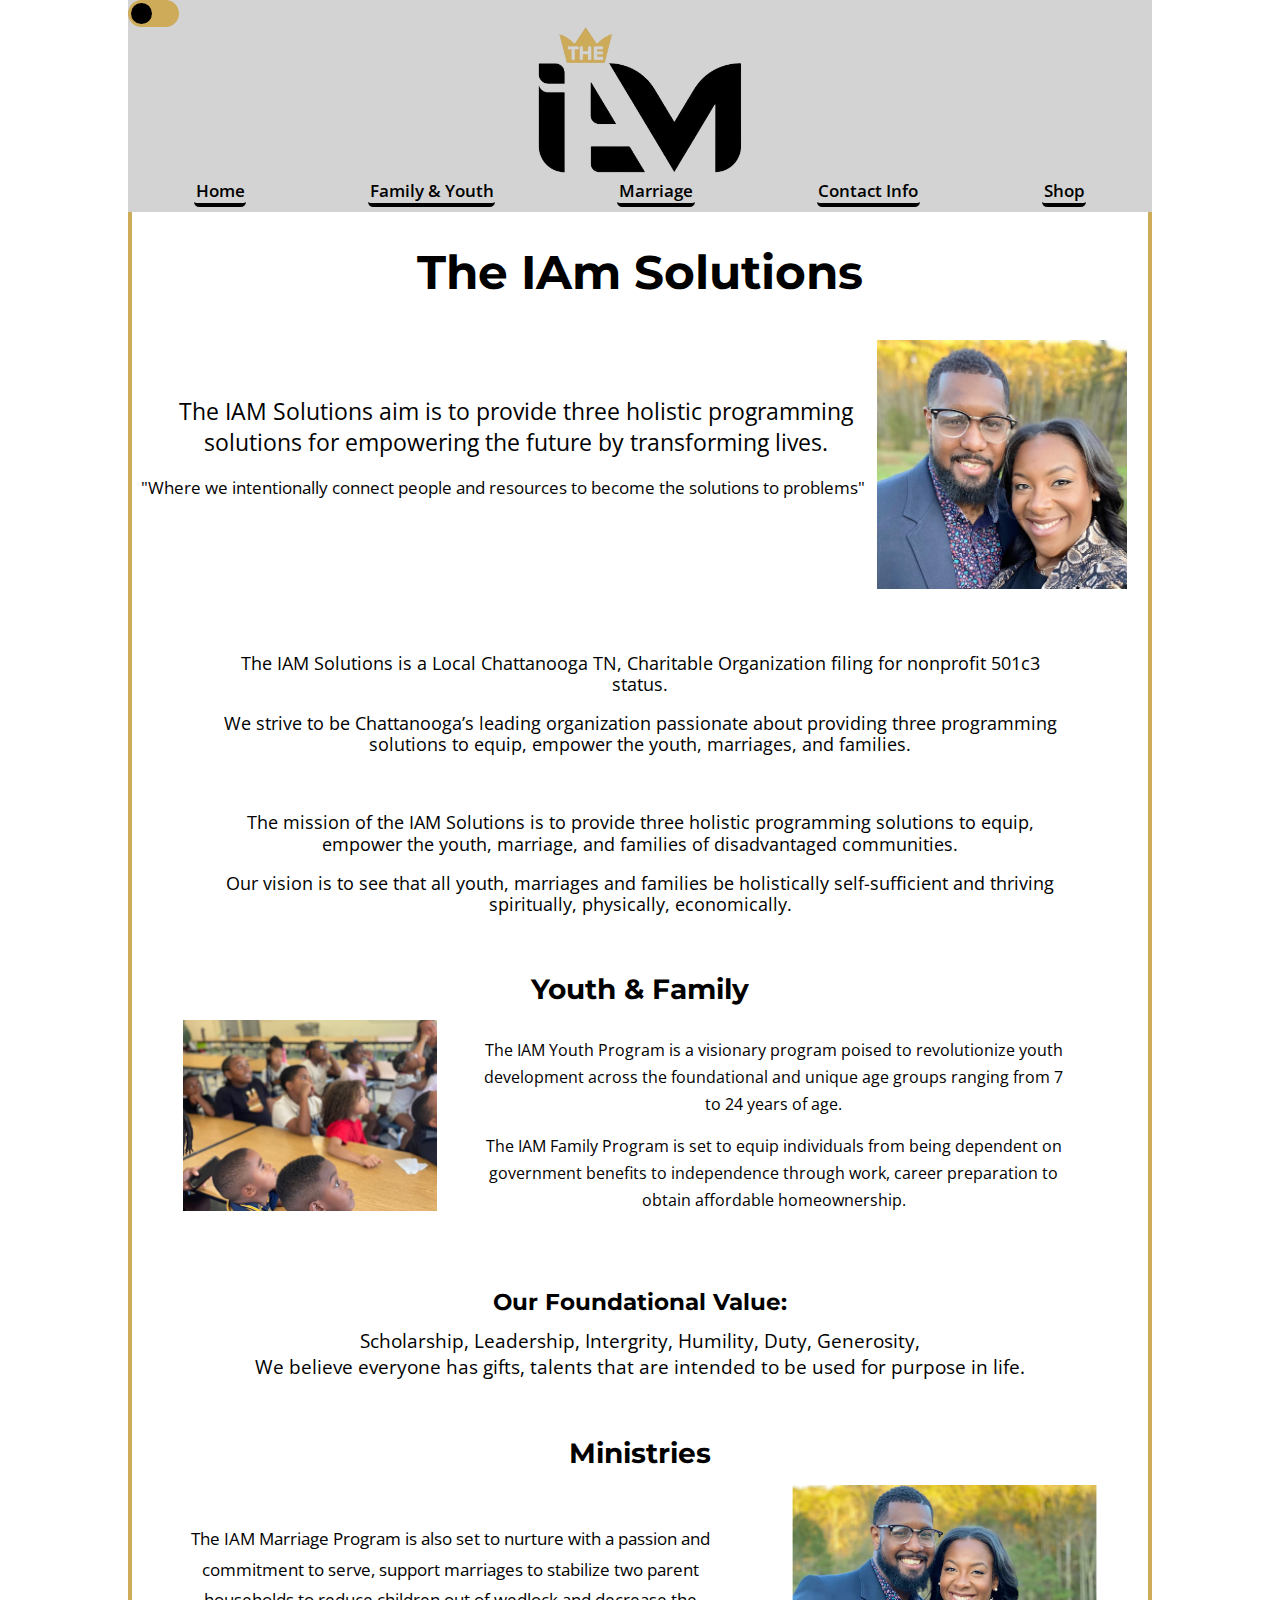
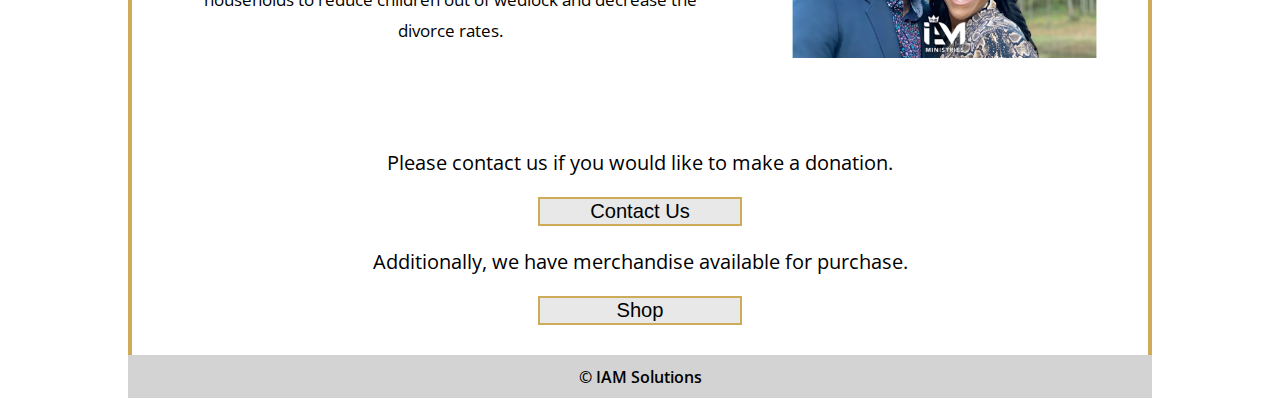
==== commit 69a9c326: "error corrections" ====
--- a/index.html
+++ b/index.html
@@ -23,7 +23,7 @@
 	<!-- 
 		Author:				Landon Stott
 		Creation Date:		10-31-2023
-		Last revised:		11-28-2023
+		Last revised:		12-4-2023
 		Assignment:			Website Project
 	-->
 
@@ -46,10 +46,10 @@
         <a href="shop.html">Shop</a>
     </nav>
 
-    <div class="container">
+    <section class="container">
         <h2 class="title">The IAm Solutions</h2>
 
-        <section id="first-section">
+        <div id="first-section">
             <p id="summary">
                 The IAM Solutions aim is to provide three holistic programming<br>solutions for empowering the future by transforming lives.
             </p>
@@ -57,9 +57,9 @@
                 "Where we intentionally connect people and resources to become the solutions to problems"
             </blockquote>
             <img class="image image.right" src="images/FoundingCouple.jpg" alt="Founding + Couple">
-        </section>
+        </div>
 
-        <section id="second-section">
+        <div id="second-section">
             <p>
                 The IAM Solutions is a Local Chattanooga TN, Charitable Organization filing for nonprofit 501c3 status.
             </p>
@@ -67,18 +67,18 @@
                 We strive to be Chattanooga’s leading organization passionate about providing three programming solutions to equip, empower the youth, marriages, and families. 
             </p>
             <br>
-            <section id="second-section-2">
+            <div id="second-section-2">
                 <p>
                     The mission of the IAM Solutions is to provide three holistic programming solutions to equip, empower the youth, marriage, and families of disadvantaged communities.
                 </p>
                 <p>
                     Our vision is to see that all youth, marriages and families be holistically self-sufficient and thriving spiritually, physically, economically.
                 </p>
-            </section>
-        </section>
+            </div>
+        </div>
 
-        <section>
-            <a href="family.html"><h3 id="subtitle">Youth & Family</h3></a>
+        <div>
+            <a href="family.html"><h3 class="subtitle">Youth & Family</h3></a>
 
             <a href="family.html"><img class="image" id="img-youth-family" src="images/YouthFamily.jpg" alt="Youth + Event"></a>
 
@@ -88,9 +88,9 @@
             <p id="family">
                 The IAM Family Program is set to equip individuals from being dependent on government benefits to independence through work, career preparation to obtain affordable homeownership.
             </p>
-        </section>
+        </div>
 
-        <section id="foundation">
+        <div id="foundation">
             <h6 id="foundation-title">
                 Our Foundational Value:
             </h6>
@@ -98,32 +98,31 @@
                 Scholarship, Leadership, Intergrity, Humility, Duty, Generosity,
                 <br>
                 We believe everyone has gifts, talents that are intended to be used for purpose in life.
-            </p>
-        </section>
+        </div>
 
-        <section>
-            <a href="marriage.html"><h3 id="subtitle">Ministries</h3></a>
+        <div>
+            <a href="marriage.html"><h3 class="subtitle">Ministries</h3></a>
 
             <a href="marriage.html"><img class="image" id="img-ministries" src="images/Ministries.png" alt="Founding + Couple"></a>
 
             <p id="ministries">
                 The IAM Marriage Program is also set to nurture with a passion and commitment to serve, support marriages to stabilize two parent households to reduce children out of wedlock and decrease the divorce rates.
             </p>
-        </section>
+        </div>
 
-        <section id="contact-shop">
+        <div id="contact-shop">
             <p id="contact">
                 Please contact us if you would like to make a donation.
             </p>
-            <a href="contact.html"><button id="contact-button" type="button">Contact Us</button></a>
+            <button id="contact-button" type="button" onclick="window.location.href = 'contact.html'">Contact Us</button></a>
 
             <p id="shop">
                 Additionally, we have merchandise available for purchase.
             </p>
-            <a href="shop.html"><button type="button">Shop</button></a>
-        </section>
-    </div>
-<br>
+            <button type="button" onclick="window.location.href = 'shop.html'">Shop</button></a>
+        </div>
+    </section>
+
     <footer>
         &copy; IAM Solutions
     </footer>
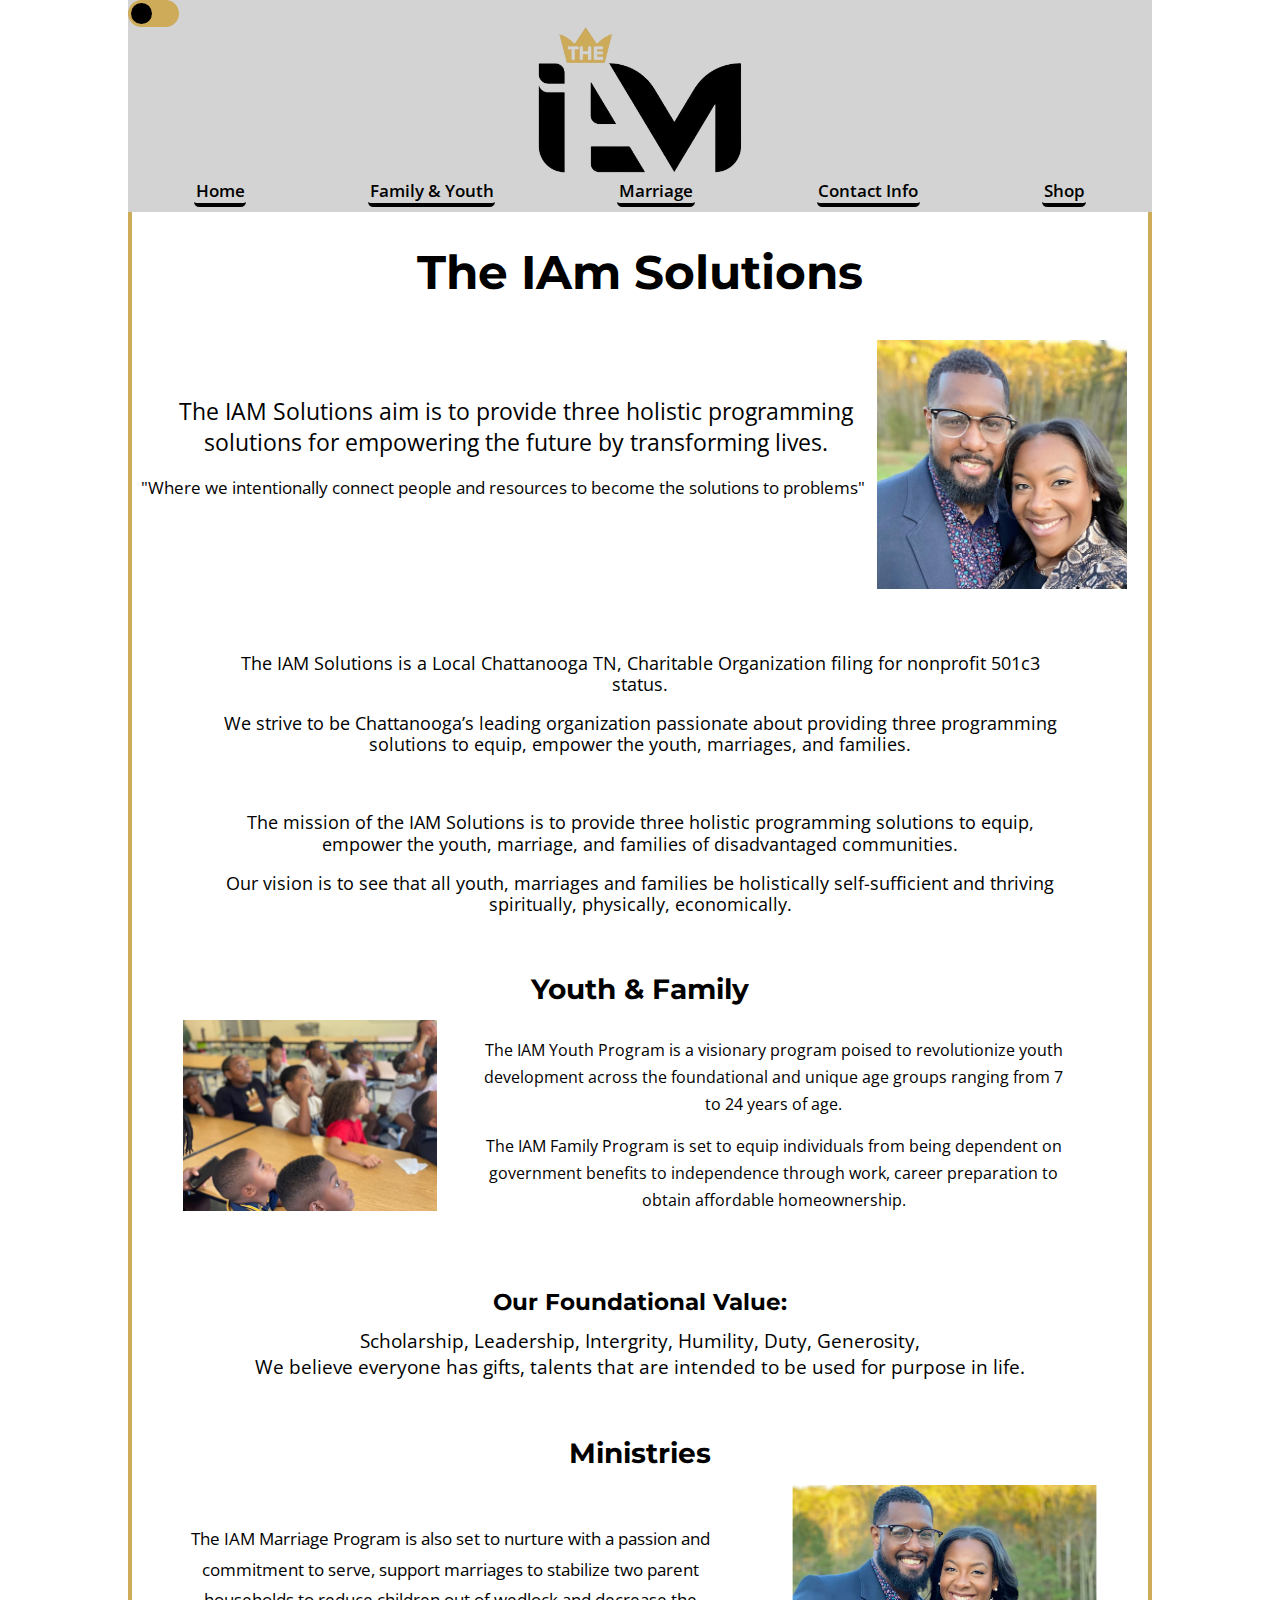
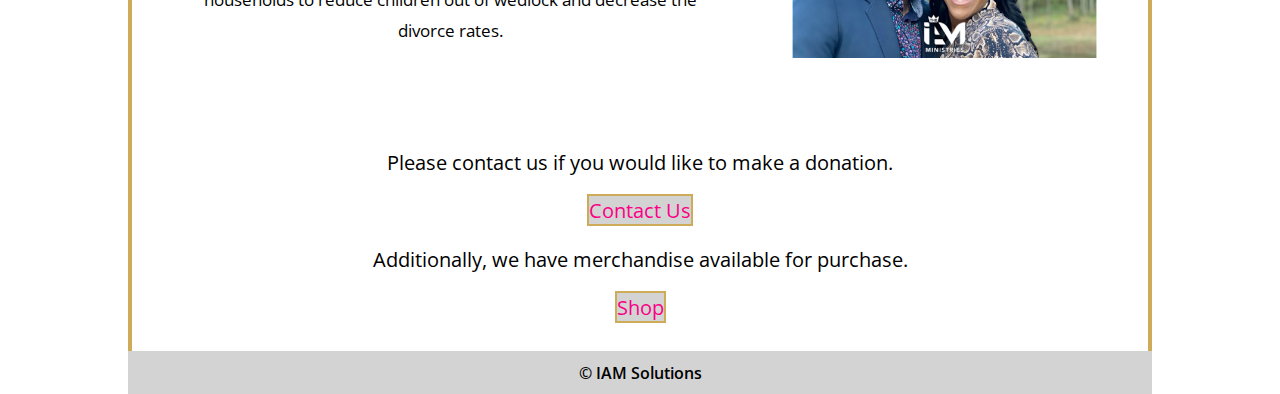
==== commit 65e9b3ab: "fixed buttons" ====
--- a/index.html
+++ b/index.html
@@ -98,6 +98,7 @@
                 Scholarship, Leadership, Intergrity, Humility, Duty, Generosity,
                 <br>
                 We believe everyone has gifts, talents that are intended to be used for purpose in life.
+            </p>
         </div>
 
         <div>
@@ -114,12 +115,12 @@
             <p id="contact">
                 Please contact us if you would like to make a donation.
             </p>
-            <button id="contact-button" type="button" onclick="window.location.href = 'contact.html'">Contact Us</button></a>
+            <a class="buttons" id="contact-button" href="contact.html">Contact Us</a>
 
-            <p id="shop">
+            <p  id="shop">
                 Additionally, we have merchandise available for purchase.
             </p>
-            <button type="button" onclick="window.location.href = 'shop.html'">Shop</button></a>
+            <a  class="buttons"href="shop.html">Shop</a>
         </div>
     </section>
 
--- a/css/home-light-mode.css
+++ b/css/home-light-mode.css
@@ -282,7 +282,7 @@
   margin: 1em 0;
 }
 
-button {
+.buttons {
   background-color: var(--button-bg-color);
   color: var(--txt-color);
   border: 0.1em solid var(--border-color);
@@ -290,13 +290,13 @@
   width: 20%;
 }
 
-button:link, button:visited {
+.buttons:link, .buttons:visited {
   text-decoration: none;
   color: var(--nav-hover-txt-color);
   background-color: var(--nav-bg-color);
 }
 
-button:hover, button:active, .current {
+.buttons:hover, .buttons:active, .current {
   color: var(--nav-hover-txt-color);
   background-color: var(--button-bg-color);
   border-color: var(--border-color);
--- a/css/home-dark-mode.css
+++ b/css/home-dark-mode.css
@@ -218,7 +218,7 @@
     margin: 1em 0;
   }
   
-  button {
+  .buttons {
     background-color: #333333;
     color: var(--txt-color);
     border: 0.1em solid var(--border-color);
@@ -226,13 +226,13 @@
     width: 20%;
   }
   
-  button:link, button:visited {
+  .buttons:link, .buttons:visited {
     text-decoration: none;
     color: var(--nav-hover-txt-color);
     background-color: #333333;
   }
   
-  button:hover, button:active, .current {
+  .buttons:hover, .buttons:active, .current {
     color: var(--nav-hover-txt-color);
     background-color: #333333;
     border-color: var(--border-color);
